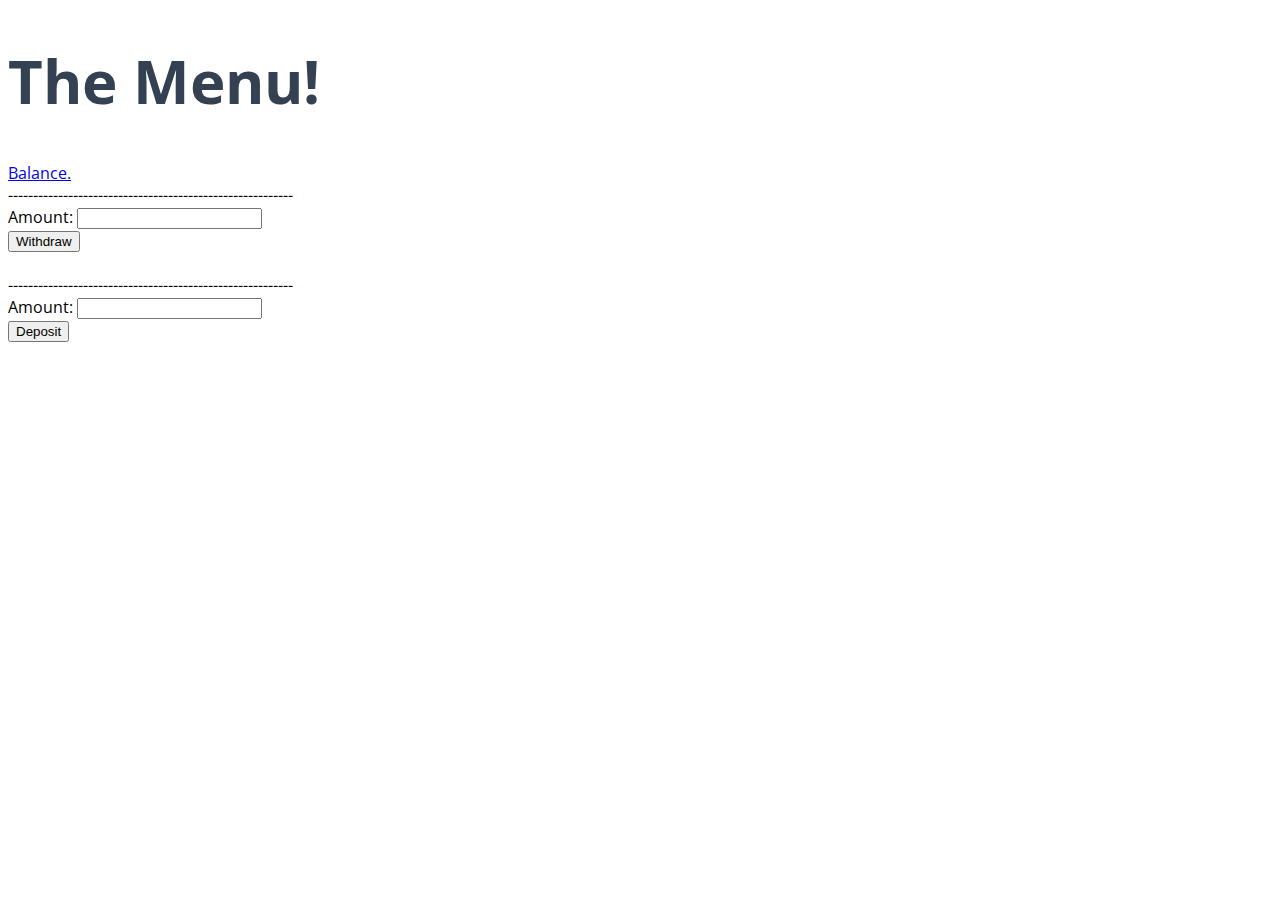
==== menu.html @ adc04fa2 "Forked server code as copypasta" ====
<!DOCTYPE html>
<html lang="en">
  <head>
    <meta charset="utf-8">
    <title>Digital ATM</title>
    <link href='http://fonts.googleapis.com/css?family=Open+Sans' rel='stylesheet' type='text/css'>
    <link href='styles.css' rel='stylesheet' type='text/css'>
  </head>
  <body>
    <h1>The Menu!</h1>
    <a href='/balance'>Balance.</a>
    <br>---------------------------------------------------------<br>
    <form action="/withdraw" method="post">
      Amount: <input type="text" name="amount"><br>
      <input type="submit" value="Withdraw">
    </form>
    <br>---------------------------------------------------------<br>
    <form action="/deposit" method="post">
      Amount: <input type="text" name="amount"><br>
      <input type="submit" value="Deposit">
    </form>
  </body>
</html>
---- styles.css ----
body, h1, p {
    font-family: 'Open Sans', sans-serif;
}
h1 {
    font-size: 60px;
    color: #344153;
}
h2 {
    height: 60px;
    color: #ce2e32;
}

#bigbluebox {
    background-color:#004477;
}

#bigredbox {
    background-color:#ce2e32;
}

#biggraybox {
    background-color:#344153;
}

#container {
    width:500px;
    text-align:center;
    margin: 0 auto;
}
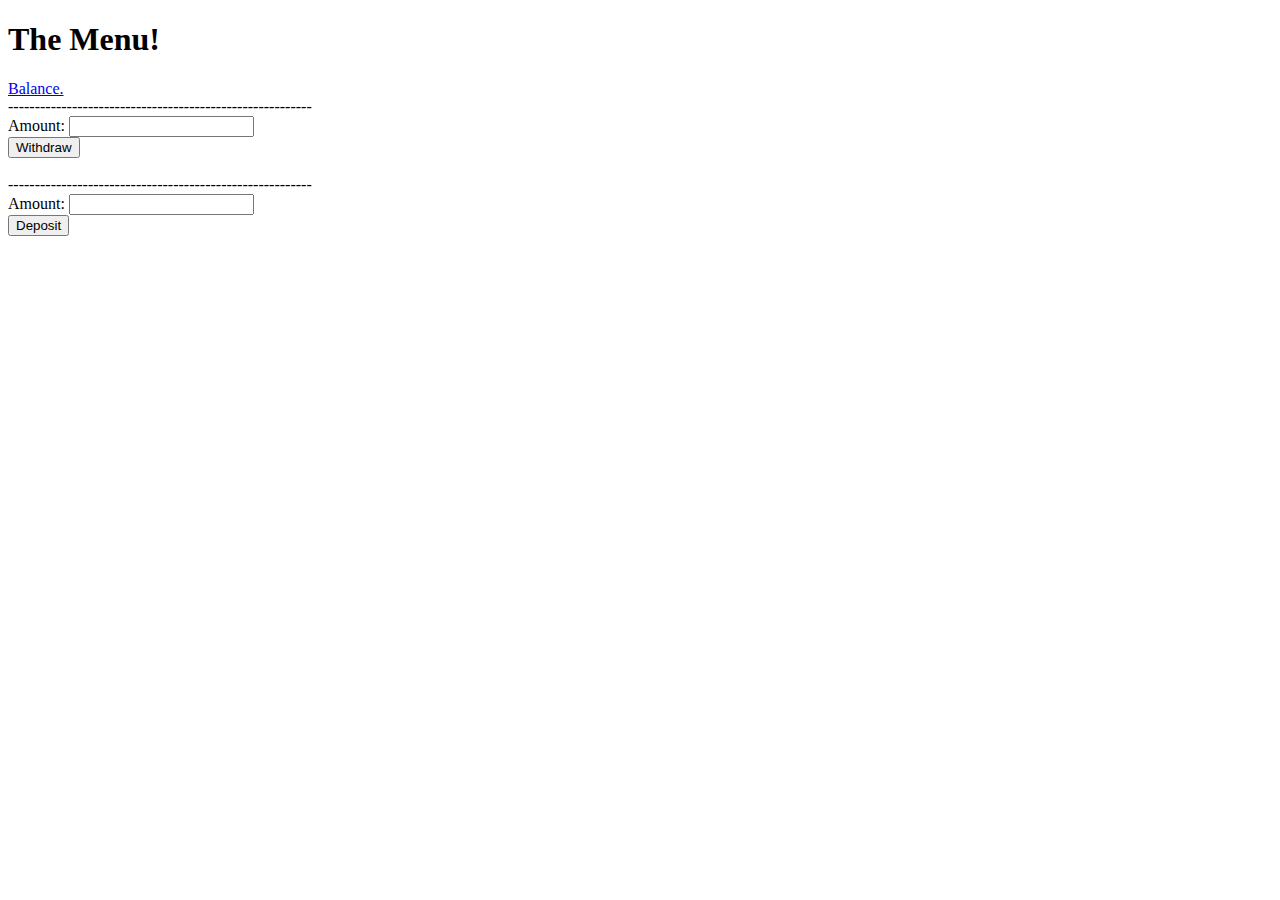
==== commit c75cbe85: "figured out the CSS hack" ====
--- a/menu.html
+++ b/menu.html
@@ -4,7 +4,37 @@
     <meta charset="utf-8">
     <title>Digital ATM</title>
     <link href='http://fonts.googleapis.com/css?family=Open+Sans' rel='stylesheet' type='text/css'>
-    <link href='styles.css' rel='stylesheet' type='text/css'>
+    <script>
+    body, h1, p {
+    font-family: 'Open Sans', sans-serif;
+}
+h1 {
+    font-size: 60px;
+    color: #344153;
+}
+h2 {
+    height: 60px;
+    color: #ce2e32;
+}
+
+#bigbluebox {
+    background-color:#004477;
+}
+
+#bigredbox {
+    background-color:#ce2e32;
+}
+
+#biggraybox {
+    background-color:#344153;
+}
+
+#container {
+    width:500px;
+    text-align:center;
+    margin: 0 auto;
+}
+    </script>
   </head>
   <body>
     <h1>The Menu!</h1>
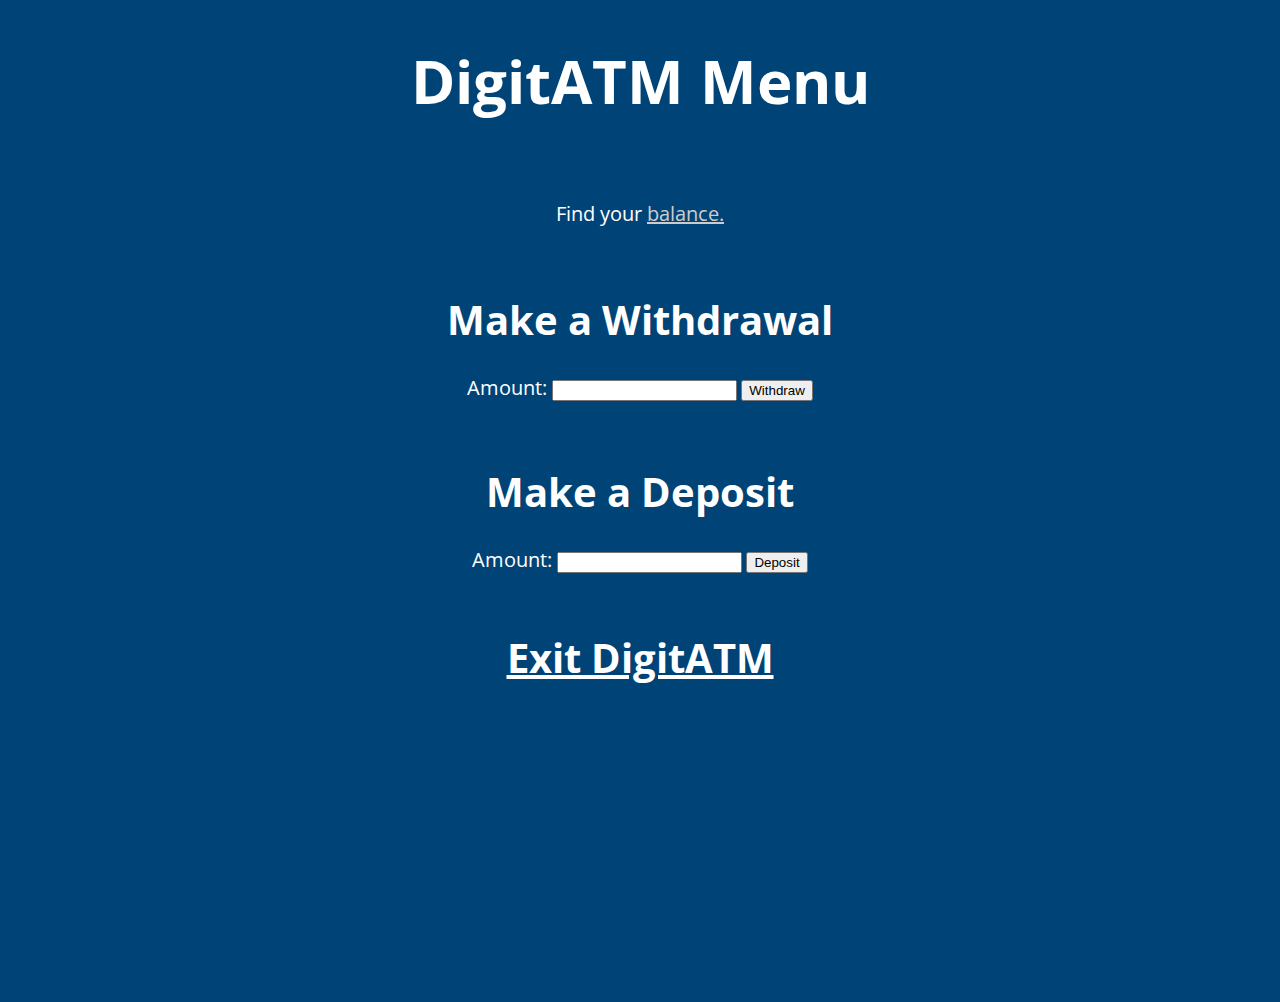
==== commit 04eb84ce: "cosmetic changes" ====
--- a/menu.html
+++ b/menu.html
@@ -4,50 +4,34 @@
     <meta charset="utf-8">
     <title>Digital ATM</title>
     <link href='http://fonts.googleapis.com/css?family=Open+Sans' rel='stylesheet' type='text/css'>
-    <script>
-    body, h1, p {
-    font-family: 'Open Sans', sans-serif;
-}
-h1 {
-    font-size: 60px;
-    color: #344153;
-}
-h2 {
-    height: 60px;
-    color: #ce2e32;
-}
-
-#bigbluebox {
-    background-color:#004477;
-}
-
-#bigredbox {
-    background-color:#ce2e32;
-}
-
-#biggraybox {
-    background-color:#344153;
-}
-
-#container {
-    width:500px;
-    text-align:center;
-    margin: 0 auto;
-}
-    </script>
   </head>
-  <body>
-    <h1>The Menu!</h1>
-    <a href='/balance'>Balance.</a>
-    <br>---------------------------------------------------------<br>
-    <form action="/withdraw" method="post">
-      Amount: <input type="text" name="amount"><br>
-      <input type="submit" value="Withdraw">
-    </form>
-    <br>---------------------------------------------------------<br>
-    <form action="/deposit" method="post">
-      Amount: <input type="text" name="amount"><br>
-      <input type="submit" value="Deposit">
-    </form>
+  <body style="background-color:#004477;">
+  	<div id="container" style="width:500px;text-align:center;margin: 0 auto;">
+        <h1 style="color:#ffffff;font-family: 'Open Sans', sans-serif;font-size: 60px;">
+            DigitATM Menu
+        </h1>
+        <br>
+        <p style="color:#ffffff;font-family: 'Open Sans', sans-serif;font-size: 20px;"> 
+        	Find your <a style="color:#cccccc;font-family: 'Open Sans', sans-serif;font-size: 20px;" href='/balance'>balance.</a>
+        </p>
+        <br> <h1 style="color:#ffffff;font-family: 'Open Sans', sans-serif;font-size: 40px;">
+        	Make a Withdrawal
+    	</h1>
+        <form action="/withdraw" method="post">
+      	<span style="color:#ffffff;font-family: 'Open Sans', sans-serif;font-size: 20px;"> Amount: </span><input type="text" name="amount">
+     			<input type="submit" value="Withdraw">
+    	</form>
+    	<br><br> <h1 style="color:#ffffff;font-family: 'Open Sans', sans-serif;font-size: 40px;">
+    		Make a Deposit
+    	</h1>
+        <form action="/deposit" method="post">
+      		<span style="color:#ffffff;font-family: 'Open Sans', sans-serif;font-size: 20px;"> Amount: </span><input type="text" name="amount">
+      		<input type="submit" value="Deposit">
+    	</form>
+    	<br><br> <h1><a href="/" style="color:#ffffff;font-family: 'Open Sans', sans-serif;font-size: 40px;">
+    		Exit DigitATM
+    	</a></h1>
+    	<br><br><br><br><br><br><br><br><br><br><br><br><br><br><br><br>
+    </div>
   </body>
 </html>